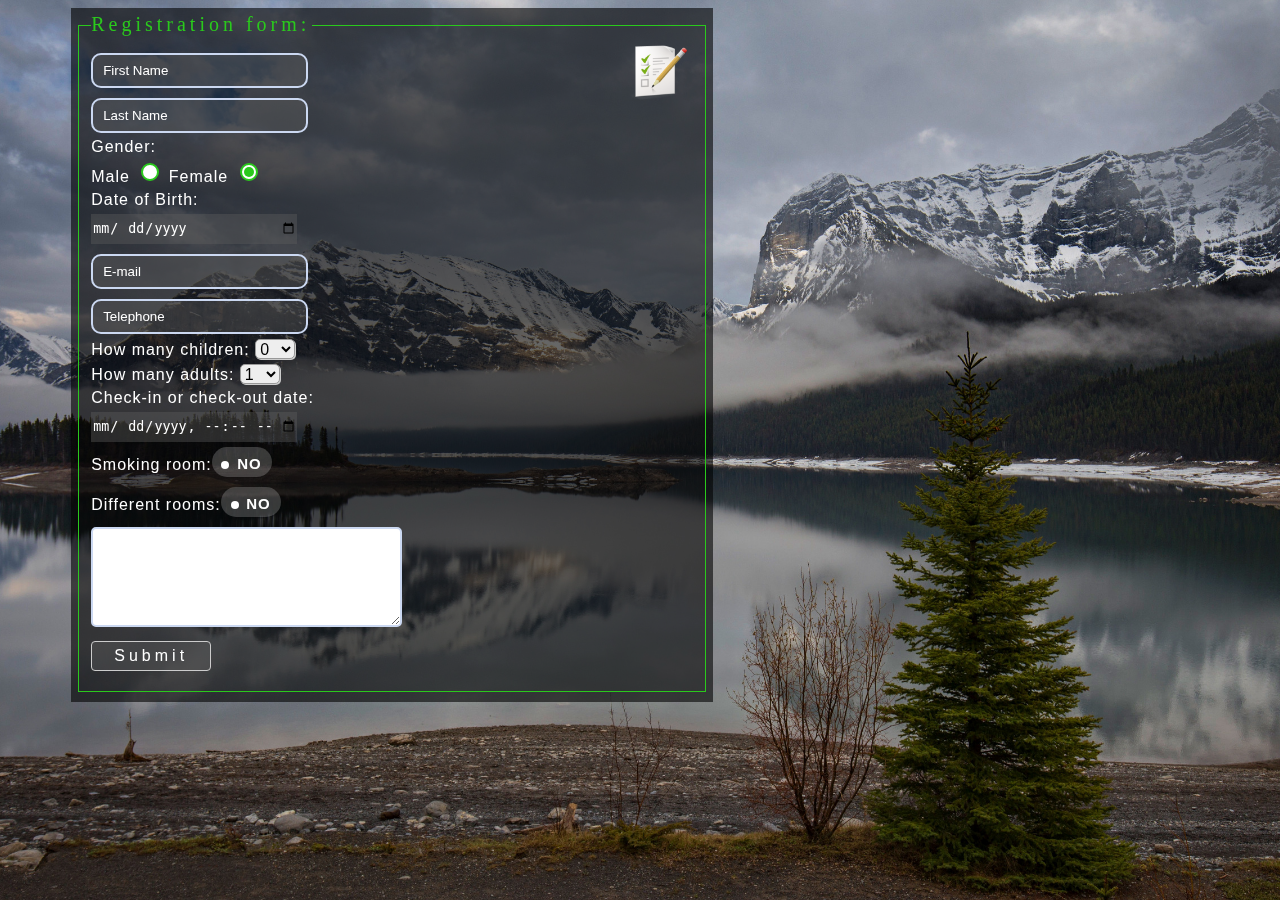
==== registration form/index.html @ 38295c53 "Add files via upload" ====
<!DOCTYPE html>
<html>

<head>
    <title>login</title>
    <link rel="stylesheet" type="text/css" href="style.css">
</head>

<body>

    <form name="Registration form">
        <fieldset>
            <legend class="legend">Registration form:</legend>
            <img class="img" src="dogovor.jpg" alt="facebook">
            <div class="border">
                <input class="bordergreen" type="name" maxlength="16" placeholder="First Name" size="50"
                    spellceck="false" reguired="false" required>
            </div>
            <div class="border ">
                <input class="bordergreen" type="name" maxlength="16" placeholder="Last Name" size="20"
                    spellceck="false" required>
            </div>

            <div class="radio">
                <legend>Gender:</legend>
                <label for="Male">Male</label>
                <input type="radio" id="male" name="gender">

                <label for="female">Female</label>
                <input type="radio" id="female" name="gender" checked="true">
                </select>
            </div>

            <div class="date">
                <label>Date of Birth:</label>
                <input type="date" size="30">
            </div>

            <div class="border ">
                <input class="bordergreen" type="email" size="20" placeholder="E-mail">
            </div>

            <div class="border">
                <input class="bordergreen" type="tel" size="20" required placeholder="Telephone">
            </div>

            <div>
                <label>How many children:</label>
                <select required>
                    <option>0</option>
                    <option>1</option>
                    <option>2</option>
                    <option>3</option>
                    <option>4</option>
                    <option>5</option>
                </select>
            </div>


            <div>
                <label>How many adults:</label>
                <select required>
                    <option>1</option>
                    <option>2</option>
                    <option>3</option>
                    <option>4</option>
                </select>
            </div>


            <div class="date">
                <label>Check-in or check-out date:</label>
                <input type="datetime-local" size="25" required>
            </div>

            <div>
                <input type="checkbox" id="smoking-room" name="smoking-room">
                <label class="checkbox" for="smoking-room">Smoking room:</label>
            </div>


            <div>
                <input type="checkbox" name="different-rooms" id="different-rooms">
                <label class="checkbox-label" for="different-rooms">Different rooms:</label>
            </div>

            <div>
                <label for="Smoking"></label>
                <textarea class="bordergreen" type="text" placeholder="others comments" rows="6" cols="70"></textarea>
            </div>
            <button type="submit">Submit</button>
        </fieldset>
    </form>




</body>


</html>
---- registration form/style.css ----
body {
    position: relative;
    background-image: url(zima.jpg);
    backdrop-filter: blur(0px);
    background-repeat: no-repeat;
    background-size: cover;
    background-position: center;
    background-attachment: fixed;
    min-height: 100%;
    font-family: 'Open Sans0', sans-serif;
}

fieldset {
    border: solid 1px #2ac91c;
}

.legend {
    font-family: 'comic', sans-MS;
    letter-spacing: 4px;
    color: #2ac91c;
    font-size: 20px;
}

.img {
    width: 60px;
    height: 60px;
    position: absolute;
    left: 620px;
}

fieldset div, input {
    margin-top: 5px;
    color: white;
    outline: none;
}

.gender {
    border: none;
}

.bordergreen {
    border-radius: 5px;
    width: initial;
    padding: 3px;
    border: 2px solid rgb(203, 216, 241);
    transition: 0.6s;
    width: 50%;
}

textarea {
    outline: none;
}

.bordergreen:hover {
    border: solid 2px #2ac91c;
}

.bordergreen:focus, textarea:focus {
    border: solid 2px #2ac91c;
}

form {
    margin-left: 5%;
    width: 50%;
    padding: 5px 5px 10px;
    background: rgba(2, 2, 2, 0.6);
    letter-spacing: 1px;
    color: white;
}

.border input {
    height: 25px;
    width: 200px;
    border-radius: 10px;
    margin-top: 5px;
    background-color: rgb(95, 95, 95, 0.4);
    padding-left: 10px;
}

legend {
    padding-left: 0px;
    padding-bottom: 1px;
}

button {
    background-color: rgb(95, 95, 95, 0.4);
    border: 1px solid #CCCCCC;
    box-shadow: 1 2px 2px rgba(0, 0, 0, 0.075) inset;
    transition: border 0.2s linear 0s, box-shadow 0.2s linear 0s;
    border-radius: 4px;
    color: white;
    width: 120px;
    height: 30px;
    margin: 10px auto;
    font-size: 16px;
    letter-spacing: 4px;
    margin-bottom: 10px;
    padding: 4px 6px;
    text-decoration: none;
}

button:hover, button:focus {
    border-color: rgba(17, 252, 9, 0.8);
    box-shadow: 2px 2px 2px rgba(0, 0, 0, 0.075) inset, 0 0 8px rgba(82, 168, 236, 0.6);
    outline: 0 none;
}

input[type='radio'], label {
    cursor: pointer;
}

input[type='radio'] {
    position: relative;
    height: 20px;
    width: 20px;
    -webkit-appearance: none;
    -moz-appearance: none;
    appearance: none;
    outline: none;
}

input[type='radio']::before {
    content: '';
    position: absolute;
    top: 50%;
    left: 50%;
    width: 14px;
    height: 14px;
    border-radius: 50%;
    transform: translate(-50%, -50%);
    background-color: white;
    border: 2px solid #2ac91c;
}

input[type='radio']:checked::after {
    content: '';
    position: absolute;
    top: 50%;
    left: 50%;
    width: 10px;
    height: 10px;
    border-radius: 50%;
    background-color: #2ac91c;
    transform: translate(-50%, -50%);
    visibility: visible;
}

::-webkit-datetime-edit-day-field {
    padding-left: 10px;
}

::-webkit-input-placeholder {
    color: white;
}

:-ms-input-placeholder {
    color: white;
}

::-moz-placeholder {
    color: white;
    opacity: 1;
}

:-moz-placeholder {
    color: white;
    opacity: 1;
}

.date input {
    display: block;
    background: rgb(95, 95, 95, 0.4);
    width: 34%;
    height: 30px;
    border: none;
    color: white;
}

select {
    width: 40px;
    height: 20px;
    border: 1px solid #999;
    font-size: 16px;
    color: black;
    background-color: #eee;
    border-radius: 5px;
    box-shadow: 1px 1px #ccc;
}

input[id=smoking-room], input[id=different-rooms] {
    display: none;
}

.checkbox, .checkbox-label {
    cursor: pointer;
    line-height: 35px;
    position: relative;
}

.checkbox::after, .checkbox-label::after {
    content: "NO";
    font-size: 15px;
    display: inline-block;
    width: 60px;
    height: 30px;
    background: rgba(255, 255, 255, 0.2);
    border: none;
    border-radius: 20px;
    font-weight: bold;
    line-height: initial;
    position: absolute;
    text-align: right;
    box-sizing: border-box;
    padding-top: 8px;
    padding-right: 10px;
    padding-left: 10px;
    transition: 0.3s;
}

.checkbox-label::before {
    content: "";
    display: inline-block;
    width: 8px;
    height: 8px;
    border-radius: 50%;
    background: rgb(255, 255, 255);
    position: absolute;
    left: 140px;
    top: 5px;
    box-sizing: border-box;
    transition: 0.3s;
}

input[type=checkbox]:checked+.checkbox::after, input[type=checkbox]:checked+.checkbox-label::after {
    content: "YES";
    text-align: left;
    color: #2ac91c;
    background: rgb(61, 61, 61);
}

input[type=checkbox]:checked+.checkbox-label::before {
    position: absolute;
    left: 176px;
    background: #2ac91c;
    z-index: 1;
}

.checkbox::before {
    content: "";
    display: inline-block;
    width: 8px;
    height: 8px;
    border-radius: 50%;
    background: rgb(255, 255, 255);
    position: absolute;
    left: 130px;
    top: 5px;
    box-sizing: border-box;
    transition: 0.3s;
}

input[type=checkbox]:checked+.checkbox::before {
    position: absolute;
    left: 166px;
    background: #2ac91c;
    z-index: 1;
}
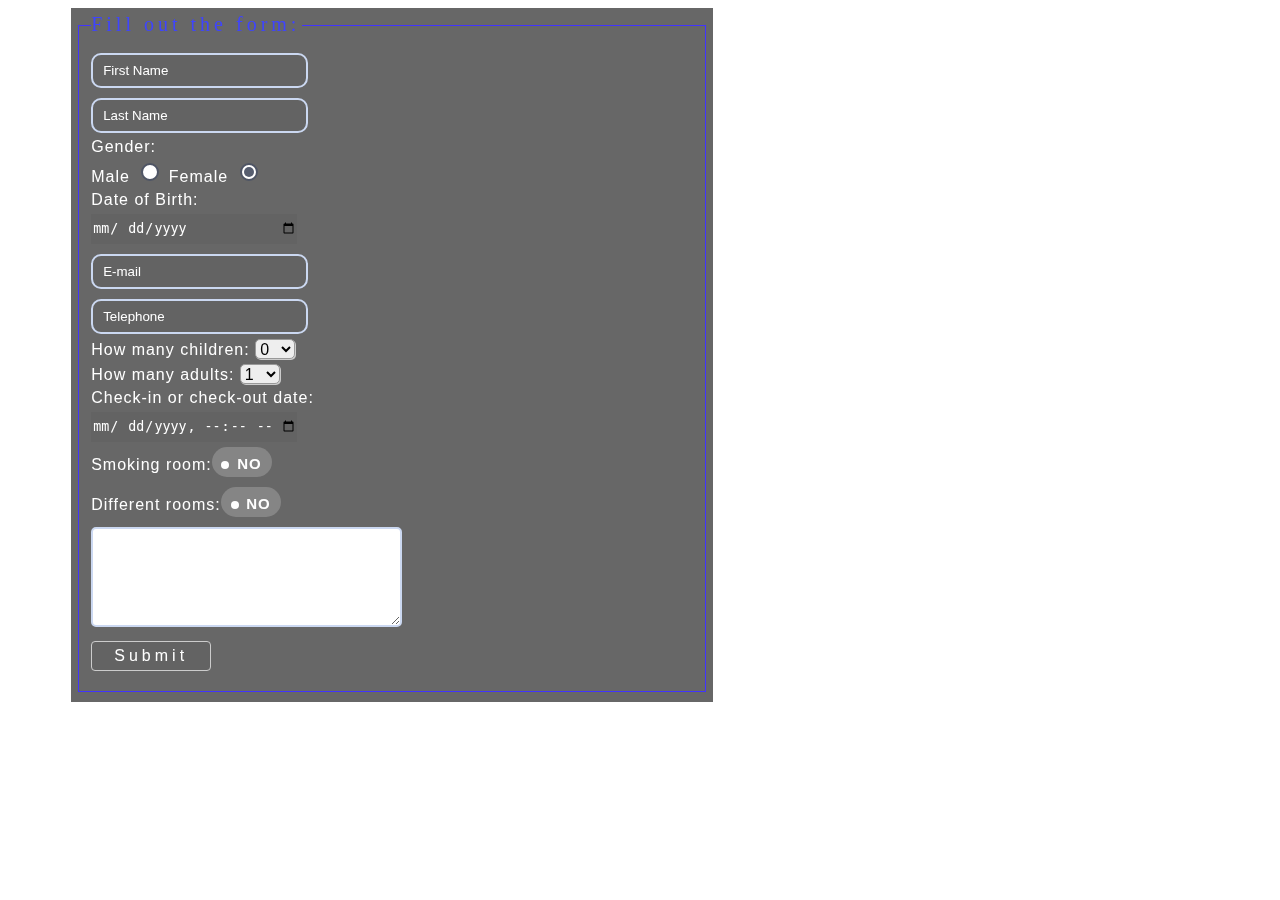
==== commit 768d46dc: "changed color button" ====
--- a/registration form/index.html
+++ b/registration form/index.html
@@ -10,8 +10,7 @@
 
     <form name="Registration form">
         <fieldset>
-            <legend class="legend">Registration form:</legend>
-            <img class="img" src="dogovor.jpg" alt="facebook">
+            <legend class="legend">Fill out the form:</legend>
             <div class="border">
                 <input class="bordergreen" type="name" maxlength="16" placeholder="First Name" size="50"
                     spellceck="false" reguired="false" required>
--- a/registration form/style.css
+++ b/registration form/style.css
@@ -1,6 +1,6 @@
 body {
     position: relative;
-    background-image: url(zima.jpg);
+    background-image: url(https://www.nefertours.com/upload/iblock/815/815f29890fdb647f0acde04bf0615d4b.jpg);
     backdrop-filter: blur(0px);
     background-repeat: no-repeat;
     background-size: cover;
@@ -11,13 +11,13 @@
 }
 
 fieldset {
-    border: solid 1px #2ac91c;
+    border: solid 1px #4133ff;
 }
 
 .legend {
     font-family: 'comic', sans-MS;
     letter-spacing: 4px;
-    color: #2ac91c;
+    color: #3e44ff;
     font-size: 20px;
 }
 
@@ -52,11 +52,11 @@
 }
 
 .bordergreen:hover {
-    border: solid 2px #2ac91c;
+    border: solid 2px #333cbb;
 }
 
 .bordergreen:focus, textarea:focus {
-    border: solid 2px #2ac91c;
+    border: solid 2px #607d5e;
 }
 
 form {
@@ -100,7 +100,7 @@
 }
 
 button:hover, button:focus {
-    border-color: rgba(17, 252, 9, 0.8);
+    border-color: rgba(79, 103, 79, 0.8);
     box-shadow: 2px 2px 2px rgba(0, 0, 0, 0.075) inset, 0 0 8px rgba(82, 168, 236, 0.6);
     outline: 0 none;
 }
@@ -129,7 +129,7 @@
     border-radius: 50%;
     transform: translate(-50%, -50%);
     background-color: white;
-    border: 2px solid #2ac91c;
+    border: 2px solid #4f5565;
 }
 
 input[type='radio']:checked::after {
@@ -140,7 +140,7 @@
     width: 10px;
     height: 10px;
     border-radius: 50%;
-    background-color: #2ac91c;
+    background-color: #565d6f;
     transform: translate(-50%, -50%);
     visibility: visible;
 }
@@ -234,14 +234,14 @@
 input[type=checkbox]:checked+.checkbox::after, input[type=checkbox]:checked+.checkbox-label::after {
     content: "YES";
     text-align: left;
-    color: #2ac91c;
+    color: #625b79;
     background: rgb(61, 61, 61);
 }
 
 input[type=checkbox]:checked+.checkbox-label::before {
     position: absolute;
     left: 176px;
-    background: #2ac91c;
+    background: #627161;
     z-index: 1;
 }
 
@@ -262,6 +262,6 @@
 input[type=checkbox]:checked+.checkbox::before {
     position: absolute;
     left: 166px;
-    background: #2ac91c;
+    background: #555464;
     z-index: 1;
 }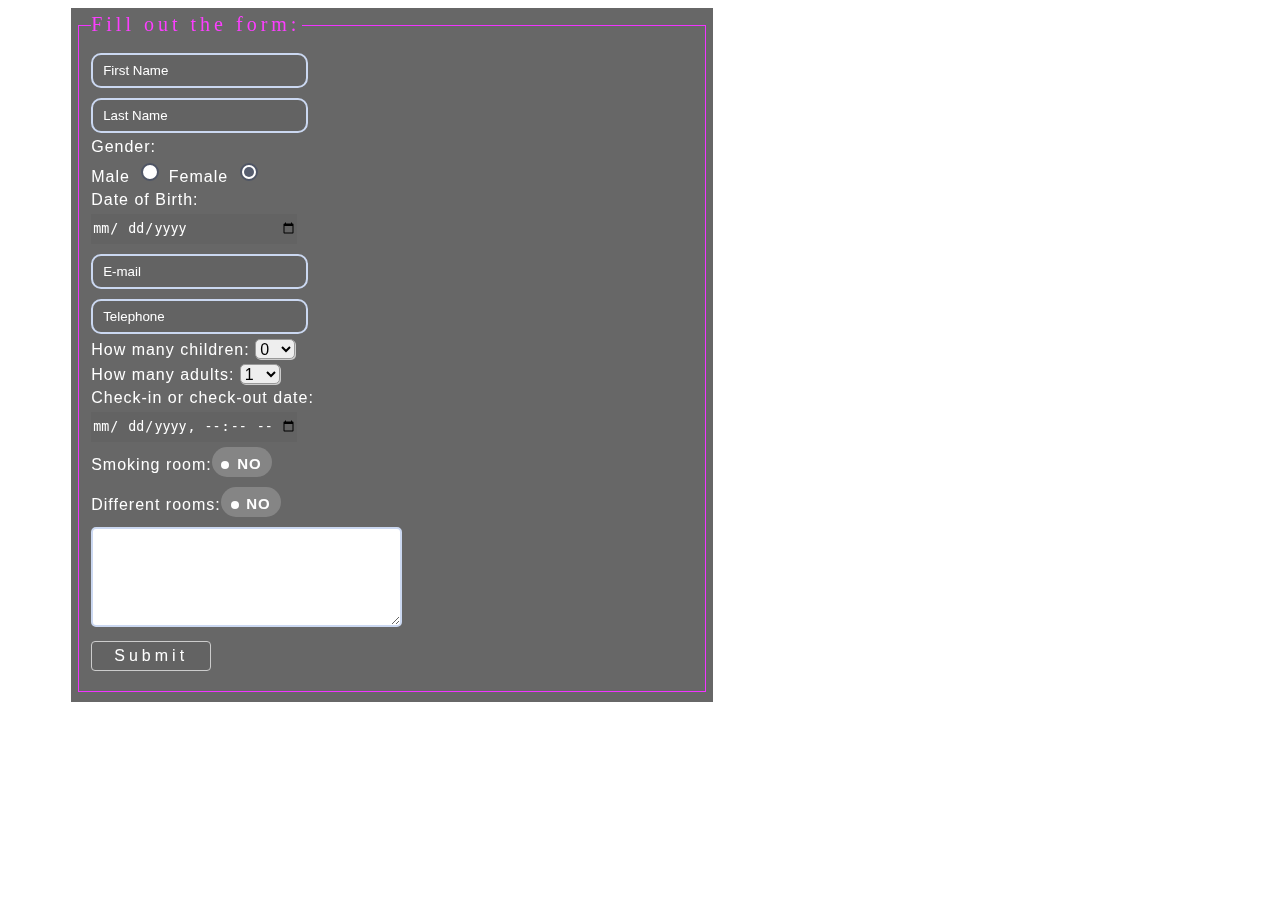
==== commit b8bc3473: "changed background and name" ====
--- a/registration form/index.html
+++ b/registration form/index.html
@@ -2,7 +2,7 @@
 <html>
 
 <head>
-    <title>login</title>
+    <title>Form</title>
     <link rel="stylesheet" type="text/css" href="style.css">
 </head>
 
--- a/registration form/style.css
+++ b/registration form/style.css
@@ -1,6 +1,6 @@
 body {
     position: relative;
-    background-image: url(https://www.nefertours.com/upload/iblock/815/815f29890fdb647f0acde04bf0615d4b.jpg);
+    background-image: url(https://proprikol.ru/wp-content/uploads/2020/04/kartinki-vulkany-27.jpg);
     backdrop-filter: blur(0px);
     background-repeat: no-repeat;
     background-size: cover;
@@ -11,13 +11,13 @@
 }
 
 fieldset {
-    border: solid 1px #4133ff;
+    border: solid 1px #f133ff;
 }
 
 .legend {
     font-family: 'comic', sans-MS;
     letter-spacing: 4px;
-    color: #3e44ff;
+    color: #fc3eff;
     font-size: 20px;
 }
 
@@ -52,7 +52,7 @@
 }
 
 .bordergreen:hover {
-    border: solid 2px #333cbb;
+    border: solid 2px #a233bb;
 }
 
 .bordergreen:focus, textarea:focus {
